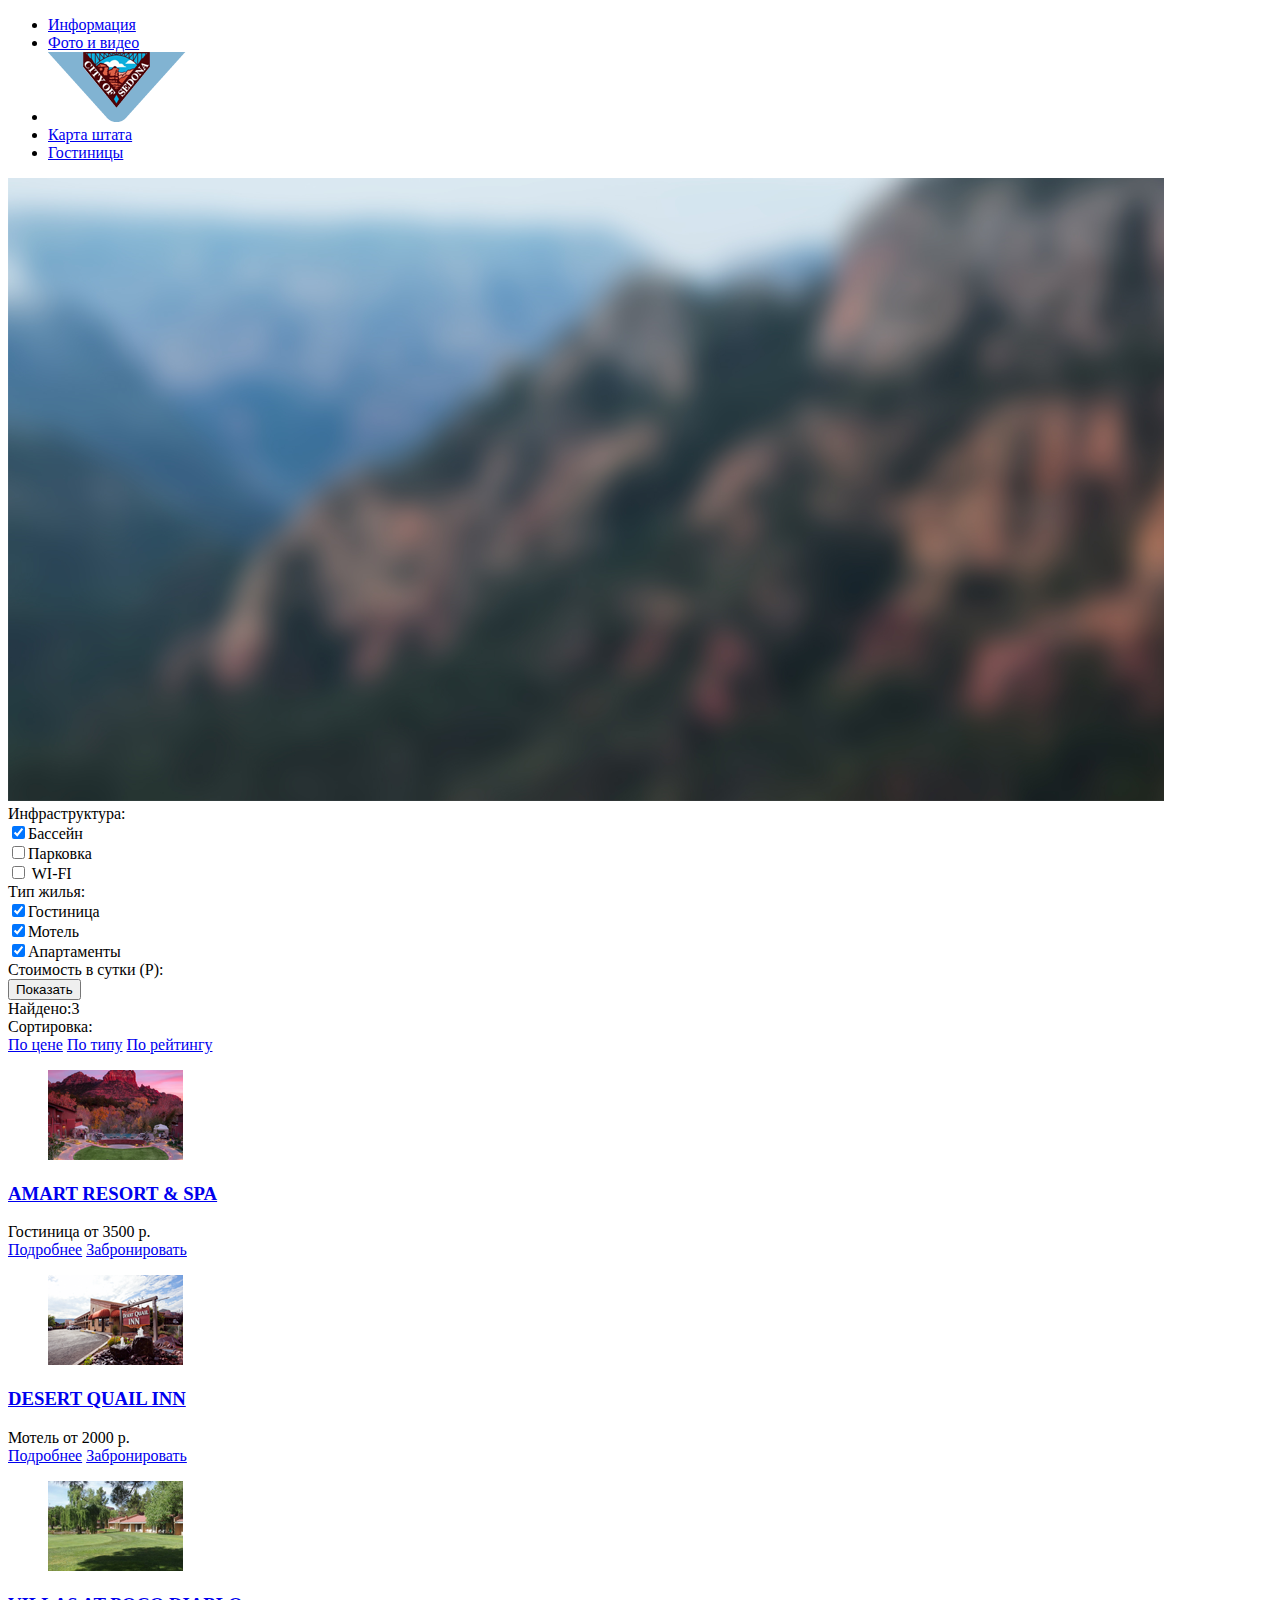
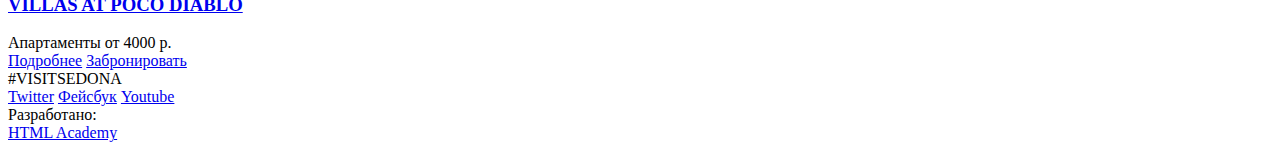
==== catalog.html @ 82fd0c4a "sedona index/catalog" ====
<!DOCTYPE html>
<html lang="ru">
  <head>
    <meta charset="utf-8">
      <title>Welcome to Sedona</title>
    </head>
  <body>
  <header class="main-header">
          <div class="container"> 
              <nav class="main-navigator">
            <ul>
              <li>
                  <a href="#">Информация</a>
                </li>
              <li> 
                  <a href="#">Фото и видео</a>
                </li>
                <li>
                <img src="img/1.png" width="138" height="70" alt="Sedona">
                </li>
                <li>
                <a href="#">Карта штата</a>
                </li>
                <li>
                <a href="#" class="visited">Гостиницы</a>
                </li>
            </ul>
              </nav>
      </div>
              </header>
      <div class="hotels-search">
     <img src="img/background.png" width="1156" height="623" alt="">
     <form action="https://echo.htmlacademy.ru/" name="criteria" method="post"> 
 <div>Инфраструктура:</div>
         <div><input type="checkbox" checked>Бассейн</div>
    <div><input type="checkbox">Парковка</div>
        <div><input type="checkbox"> WI-FI</div>
    <div>Тип жилья:</div>
         <div><input type="checkbox" checked>Гостиница</div>
    <div><input type="checkbox" checked>Мотель</div>
        <div><input type="checkbox" checked>Апартаменты</div>
         </form>
                                 
      <div>Стоимость в сутки (Р):</div>
                                 <!--что это за блин такоое-->
        <input type="submit" value="Показать">                          
        </div>
         <div class="search-settings">
          <div>Найдено:3</div>
          <div>Сортировка:</div>
          <a href="#" class="button">По цене</a>
          <a href="#" class="button">По типу</a>
          <a href="#" class="button">По рейтингу</a>  
          <!--милые маленькие треугольнички тоже хз-->
         
      </div>
    <main>
      <div class="gallery">
                  <article class="gallery-content">
                      <figure><a href="#"><img src="img/amara.png" width="135" height="90" alt=""></a></figure>
   <h3> <a href="#">AMART RESORT & SPA</a> </h3>
<div>Гостиница   от 3500 р.</div> 
<div class="star-rating">
<div></div>
<div></div>
<div></div>
<div></div>
<div></div>
</div>
<a href="#">Подробнее</a>
<a href="#">Забронировать</a> 
</article>
<article>
 <figure><a href="#"><img src="img/inn.png" width="135" height="90" alt=""></a></figure>
  <h3>  <a href="#">DESERT QUAIL INN</a> </h3>
<div>Мотель   от 2000 р.</div> 
<div class="star-rating">
<div></div>
<div></div>
<div></div>
<div></div>
<div></div>
</div>                                                                                          
<a href="#">Подробнее</a>
<a href="#">Забронировать</a> 
</article>
                                          
<article>
<figure><a href="#"><img src="img/poco.png" width="135" height="90" alt=""></a></figure>
<h3><a href="#">VILLAS AT POCO DIABLO</a></h3>
<div>Апартаменты   от 4000 р.</div> 
<div class="star-rating">
<div></div>
<div></div>
<div></div>
<div></div>
<div></div>
</div>                                                                                           
<a href="#">Подробнее</a>
<a href="#">Забронировать</a> 
</article>                                         
     </div>
     </main>
          <footer class="main-footer">
    <div class="container">
        <section class="footer-teg">
        <div>#VISITSEDONA</div>                  
       </section>
        <section class="footer-social">
             <a class="social-btn social-btn-tw" href="#">Twitter</a>
          <a class="social-btn social-btn-fb" href="#">Фейсбук</a>
          <a class="social-btn social-btn-youtube" href="#">Youtube</a>          
        </section>
        <section class="footer-copyright">
             <div>Разработано:</div>
          <a class="btn" href="https://htmlacademy.ru">HTML Academy</a>          
        </section>
        </div>       
          
          </footer>
          
  </body>
</html>
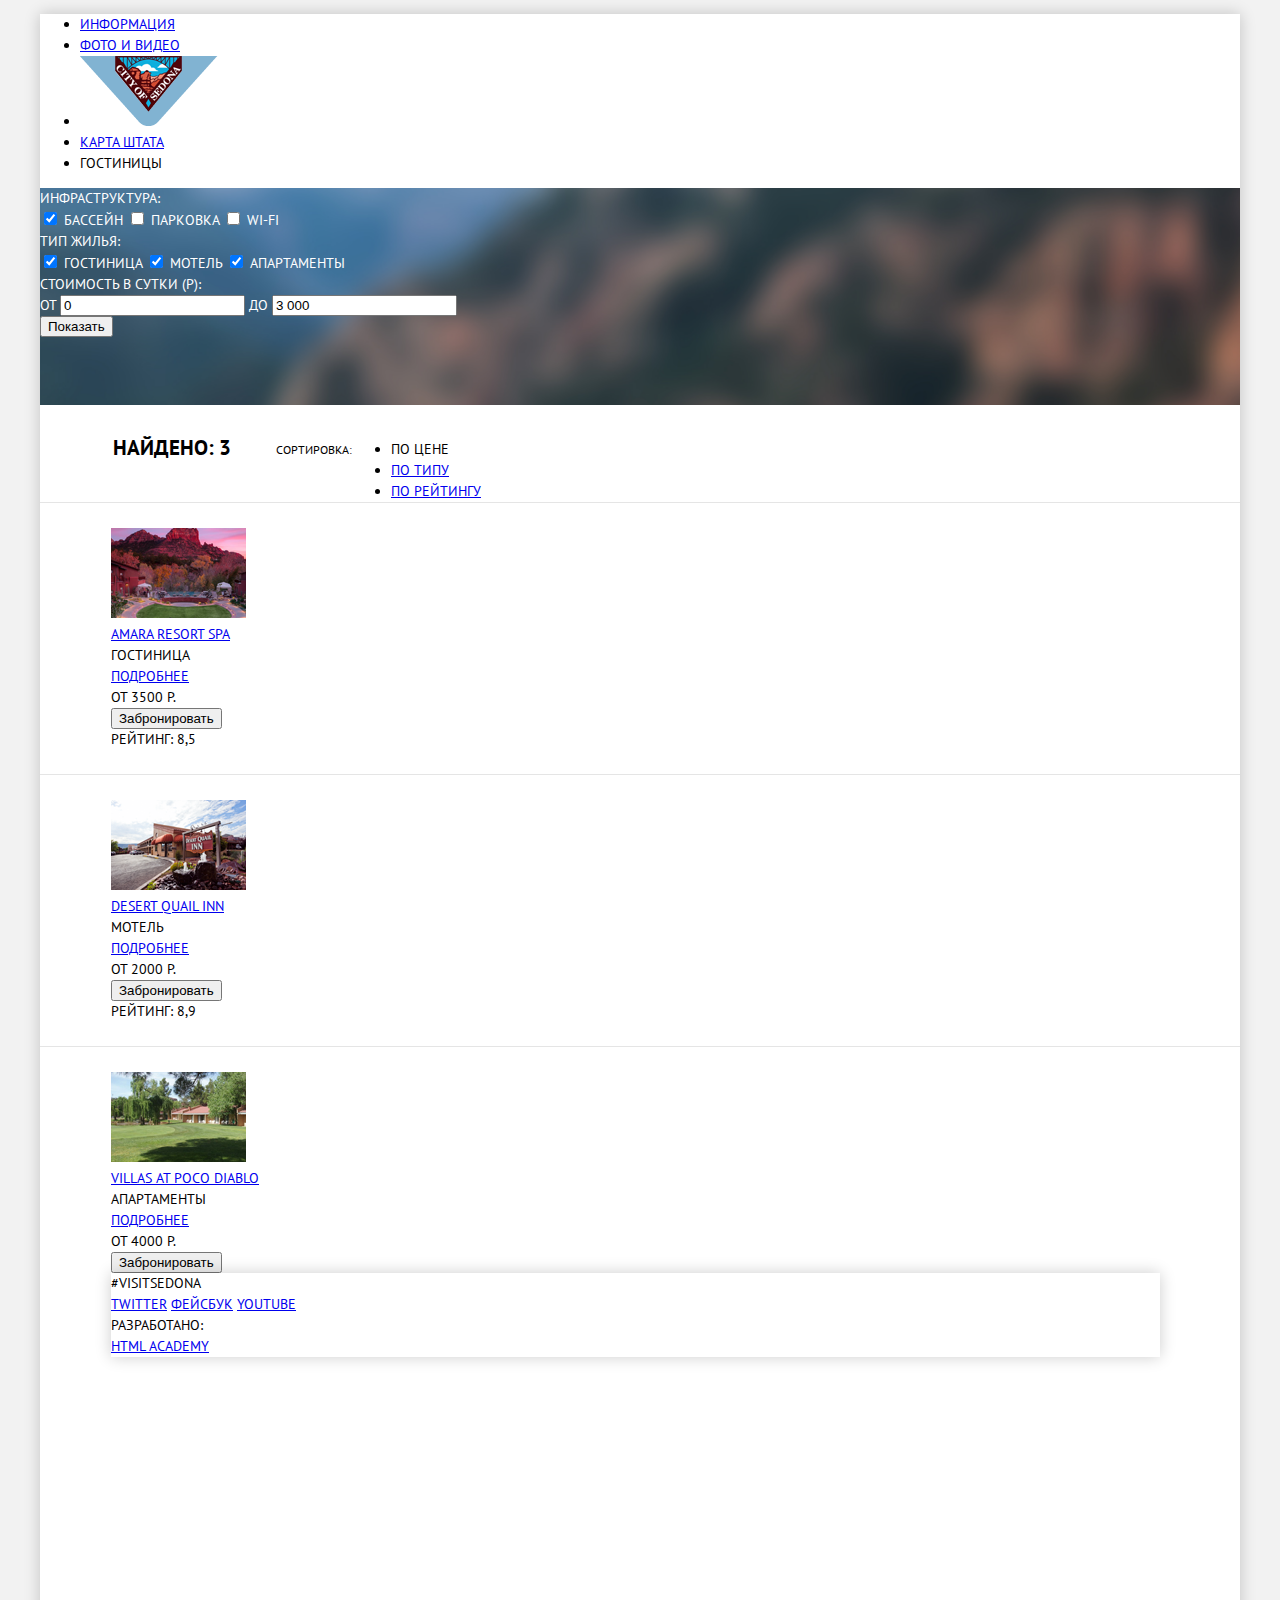
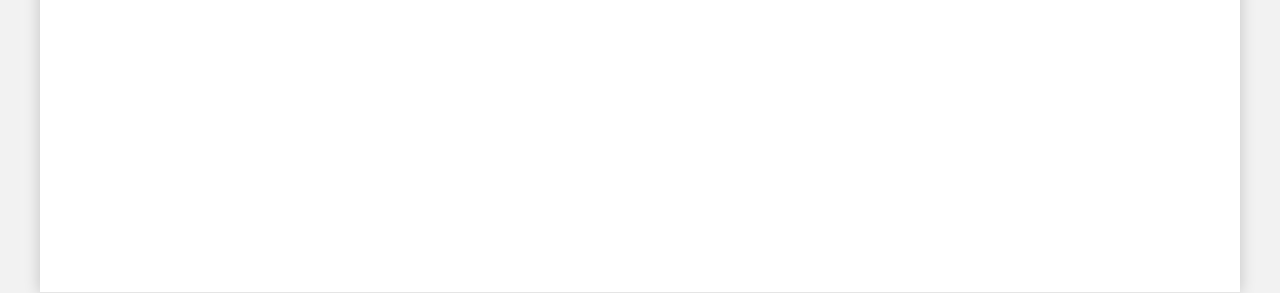
==== commit e68815af: "index catalog css" ====
--- a/catalog.html
+++ b/catalog.html
@@ -1,107 +1,138 @@
 <!DOCTYPE html>
-<html lang="ru">
-  <head>
-    <meta charset="utf-8">
-      <title>Welcome to Sedona</title>
-    </head>
-  <body>
-  <header class="main-header">
-          <div class="container"> 
-              <nav class="main-navigator">
-            <ul>
-              <li>
-                  <a href="#">Информация</a>
-                </li>
-              <li> 
-                  <a href="#">Фото и видео</a>
-                </li>
-                <li>
-                <img src="img/1.png" width="138" height="70" alt="Sedona">
-                </li>
-                <li>
-                <a href="#">Карта штата</a>
-                </li>
-                <li>
-                <a href="#" class="visited">Гостиницы</a>
-                </li>
-            </ul>
-              </nav>
-      </div>
-              </header>
-      <div class="hotels-search">
-     <img src="img/background.png" width="1156" height="623" alt="">
-     <form action="https://echo.htmlacademy.ru/" name="criteria" method="post"> 
- <div>Инфраструктура:</div>
-         <div><input type="checkbox" checked>Бассейн</div>
-    <div><input type="checkbox">Парковка</div>
-        <div><input type="checkbox"> WI-FI</div>
-    <div>Тип жилья:</div>
-         <div><input type="checkbox" checked>Гостиница</div>
-    <div><input type="checkbox" checked>Мотель</div>
-        <div><input type="checkbox" checked>Апартаменты</div>
-         </form>
-                                 
-      <div>Стоимость в сутки (Р):</div>
-                                 <!--что это за блин такоое-->
-        <input type="submit" value="Показать">                          
-        </div>
-         <div class="search-settings">
-          <div>Найдено:3</div>
-          <div>Сортировка:</div>
-          <a href="#" class="button">По цене</a>
-          <a href="#" class="button">По типу</a>
-          <a href="#" class="button">По рейтингу</a>  
-          <!--милые маленькие треугольнички тоже хз-->
-         
-      </div>
-    <main>
-      <div class="gallery">
-                  <article class="gallery-content">
-                      <figure><a href="#"><img src="img/amara.png" width="135" height="90" alt=""></a></figure>
-   <h3> <a href="#">AMART RESORT & SPA</a> </h3>
-<div>Гостиница   от 3500 р.</div> 
-<div class="star-rating">
-<div></div>
-<div></div>
-<div></div>
-<div></div>
-<div></div>
-</div>
-<a href="#">Подробнее</a>
-<a href="#">Забронировать</a> 
-</article>
-<article>
- <figure><a href="#"><img src="img/inn.png" width="135" height="90" alt=""></a></figure>
-  <h3>  <a href="#">DESERT QUAIL INN</a> </h3>
-<div>Мотель   от 2000 р.</div> 
-<div class="star-rating">
-<div></div>
-<div></div>
-<div></div>
-<div></div>
-<div></div>
-</div>                                                                                          
-<a href="#">Подробнее</a>
-<a href="#">Забронировать</a> 
-</article>
-                                          
-<article>
-<figure><a href="#"><img src="img/poco.png" width="135" height="90" alt=""></a></figure>
-<h3><a href="#">VILLAS AT POCO DIABLO</a></h3>
-<div>Апартаменты   от 4000 р.</div> 
-<div class="star-rating">
-<div></div>
-<div></div>
-<div></div>
-<div></div>
-<div></div>
-</div>                                                                                           
-<a href="#">Подробнее</a>
-<a href="#">Забронировать</a> 
-</article>                                         
-     </div>
-     </main>
-          <footer class="main-footer">
+<html>
+	<head>
+		<meta charset="utf-8">
+		<title>Sedona — Отели</title>
+		<link href="http://fonts.googleapis.com/css?family=PT+Sans:400,700&amp;subset=cyrillic,latin" rel="stylesheet" type="text/css">
+		<link rel="stylesheet" type="text/css" href="css/normalize.css">
+		<link rel="stylesheet" type="text/css" href="css/style.css">
+	</head>
+	<body>
+		<div class="container">
+			<header class="main-header">
+				<nav class="main-navigation">
+					<ul>
+						<li>
+							<a href="javascript:void(0)">Информация</a>
+						</li>
+						<li class="menu-indent">
+							<a href="javascript:void(0)">Фото и видео</a>
+                            <li><img src="img/1.png" width="138" height="70" alt="Welcome to the gorgeous Sedona">
+						</li>
+						<li>
+							<a href="javascript:void(0)">Карта штата</a>
+						</li>
+						<li class="active">
+							Гостиницы
+						</li>
+					</ul>
+				</nav>
+			</header>
+			<div class="filter">
+				<form action="#" method="post">
+					<div class="infrastructure">
+						<div class="filter-title">Инфраструктура:</div>
+						<input id="swimming-pool" name="swimming-pool" type="checkbox" value="" checked> <label for="swimming-pool">Бассейн</label>
+						<input id="parking" name="parking" type="checkbox" value=""> <label for="parking">Парковка</label>
+						<input id="wifi" name="wifi" type="checkbox" value=""> <label for="wifi">Wi-Fi</label>
+					</div>
+					<div class="property">
+						<div class="filter-title">Тип жилья:</div>
+						<input id="inn" name="inn" type="checkbox" value="" checked> <label for="inn">Гостиница</label>
+						<input id="motel" name="motel" type="checkbox" value="" checked> <label for="motel">Мотель</label>
+						<input id="apartments" name="apartments" type="checkbox" value="" checked> <label for="apartments">Апартаменты</label>
+					</div>
+					<div class="cost">
+						<div class="filter-title">
+							Стоимость в сутки (Р):
+						</div>
+						<div class="price-controls clearfix">
+							<label>от <input class="min-price" type="text" value="0"></label>
+							<label>до <input class="max-price" type="text" value="3 000"></label>
+						</div>
+						<div class="range-controls">
+							<div class="scale"><div style="width:80%;" class="bar"></div></div>
+							<div class="toggle min-toggle"></div>
+							<div class="toggle max-toggle"></div>
+						</div>
+						<button type="submit" class="btn-filter">Показать</button>
+					</div>
+				</form>
+			</div>
+			<div class="hotel-list-title clearfix">
+				<div class="found">Найдено: 3</div>
+				<div class="sorting">Сортировка:</div>
+				<ul>
+					<li class="active">По цене</li>
+					<li><a href="javascript:void(0)">По типу</a></li>
+					<li><a href="javascript:void(0)">По рейтингу</a></li>
+				</ul>
+				<i class="icon-up-dir"></i>
+				<i class="icon-down-dir"></i>
+			</div>
+			<div class="hotel-item clearfix">
+				<div class="hotel-left-block" style="">
+					<img width="135" height="90" alt="alt" src="img/amara.png">
+				</div>
+				<div class="hotel-middle-block">
+					<a class="hotel-item-title" href="javascript:void(0)">Amara Resort Spa</a>
+					<div class="hotel-item-info">
+						<div class="hotel-item-info-left">
+							Гостиница
+							<div><a class="btn btn-more" href="javascript:void(0)">Подробнее</a></div>
+						</div>
+						<div class="hotel-item-info-left">
+							От 3500 Р.
+							<div><button class="btn-link" type="submit">Забронировать</button></div>
+						</div>
+					</div>
+				</div>
+				<div class="hotel-right-block">
+					<div class="hotel-stars-4"></div>
+					<div class="rating">Рейтинг: 8,5</div>
+				</div>
+			</div>
+			<div class="hotel-item clearfix">
+				<div class="hotel-left-block" style="">
+					<img width="135" height="90" alt="alt" src="img/inn.png">
+				</div>
+				<div class="hotel-middle-block">
+					<a class="hotel-item-title" href="javascript:void(0)">Desert Quail Inn</a>
+					<div class="hotel-item-info">
+						<div class="hotel-item-info-left">
+							Мотель
+							<div><a class="btn btn-more" href="javascript:void(0)">Подробнее</a></div>
+						</div>
+						<div class="hotel-item-info-left">
+							ОТ 2000 Р.
+							<div><button class="btn-link" type="submit">Забронировать</button></div>
+						</div>
+					</div>
+				</div>
+				<div class="hotel-right-block">
+					<div class="hotel-stars-2"></div>
+					<div class="rating">Рейтинг: 8,9</div>
+				</div>
+			</div>
+			<div class="hotel-item clearfix">
+				<div class="hotel-left-block" style="">
+					<img width="135" height="90" alt="alt" src="img/poco.png">
+				</div>
+				<div class="hotel-middle-block">
+					<a class="hotel-item-title" href="javascript:void(0)">Villas at Poco Diablo</a>
+					<div class="hotel-item-info">
+						<div class="hotel-item-info-left">
+							Апартаменты
+							<div><a class="btn btn-more" href="javascript:void(0)">Подробнее</a></div>
+						</div>
+						<div class="hotel-item-info-left">
+							ОТ 4000 Р.
+							<div><button class="btn-link" type="submit">Забронировать</button></div>
+						</div>
+					</div>
+				</div>
+			<footer>
+                   <footer class="main-footer">
     <div class="container">
         <section class="footer-teg">
         <div>#VISITSEDONA</div>                  
@@ -116,11 +147,8 @@
           <a class="btn" href="https://htmlacademy.ru">HTML Academy</a>          
         </section>
         </div>       
-          
-          </footer>
-          
-  </body>
-</html>
-                                                      
 
-                                             +			</footer>
+		</div>
+	</body>
+</html>--- a/css/style.css
+++ b/css/style.css
@@ -0,0 +1,151 @@
+body {
+    font-size: 14px;
+    line-height: 21px;
+    font-family: "PT Sans", "Arial", sans-serif;
+    text-transform: uppercase;
+    margin: 0;
+    padding: 0;
+    background-color: #f2f2f2;
+}
+div {
+    display: block;
+}
+.container {
+    margin: 0 auto;
+    max-width: 1200px;
+    min-width: 768px;
+    box-shadow: 0 0 15px rgba(0, 1, 1, 0.2);
+    background-color: white;
+}
+
+header {
+    min-height: 56px;
+    position: relative;
+}
+
+.index-welcome {
+    background: url("../img/bg-index.jpg") no-repeat scroll 0 28% / cover #8bbdd6;
+    min-height: 510px;
+    position: relative;
+}
+.container h1 {
+    width: 600px;
+    margin: 58px auto 0;
+    font-size: 21px;
+    line-height: 26px;
+    text-align: center;
+}
+.container > p {
+    margin: 30px 0 53px;
+    text-align: center;
+}
+.grid-img-right, .grid-img-left {
+    background-color: #7aa8ca;
+    color: white;
+}
+.causes-item {
+    max-width: 1200px;
+    min-width: 768px;
+    min-height: 255px;
+    overflow: hidden;
+    text-align: center;
+}
+.causes-item {
+    max-width: 1200px;
+    min-width: 768px;
+    min-height: 255px;
+    overflow: hidden;
+    text-align: center;
+}
+.grid-img-right, .grid-img-left {
+    background-color: #7aa8ca;
+    color: white;
+}
+.causes-item {
+    max-width: 1200px;
+    min-width: 768px;
+    min-height: 255px;
+    overflow: hidden;
+    text-align: center;
+}
+.gray-theme {
+    background-color: #eee;
+    position: relative;
+    z-index: 20;
+}
+.causes-item {
+    max-width: 1200px;
+    min-width: 768px;
+    min-height: 255px;
+    overflow: hidden;
+    text-align: center;
+}
+.interesting {
+    background-color: white;
+    margin: 0;
+    padding: 20px;
+    padding-bottom: 0;
+    position: relative;
+    z-index: 15;
+    text-align: center;
+}
+.main-footer {
+    height: 595px;
+    position: relative;
+}
+.filter {
+    min-height: 217px;
+    background: url("../img/background.png") no-repeat scroll 0 50% / cover rgba(86, 97, 106, 1);
+    color: white;
+}
+.hotel-list-title {
+    min-height: 86px;
+    border-bottom: 1px solid #e5e5e5;
+    position: relative;
+}
+.clearfix:before, .clearfix:after {
+    content: "";
+    display: table;
+}
+.found {
+    padding: 30px 10px 0 73px;
+    font-size: 21px;
+    line-height: 26px;
+    font-weight: bold;
+    float: left;
+    width: 127px;
+}
+.sorting {
+    padding: 36px 10px 0 26px;
+    font-size: 12px;
+    line-height: 18px;
+    float: left;
+}
+.hotel-list-title ul {
+    padding: 34px 10px 0 351px;
+    margin: 0;
+}
+.hotel-list-title .icon-up-dir {
+    right: 100px;
+    color: #cccccc;
+}
+.hotel-list-title i {
+    position: absolute;
+    right: 80px;
+    color: #81b3d2;
+    top: 50%;
+    margin-top: -10px;
+    cursor: pointer;
+    font-size: 23px;
+}
+.hotel-list-title {
+    min-height: 86px;
+    border-bottom: 1px solid #e5e5e5;
+    position: relative;
+}
+.hotel-item {
+    border-bottom: 1px solid #e5e5e5;
+    min-height: 100px;
+    padding: 25px 80px 24px 71px;
+    position: relative;
+}
